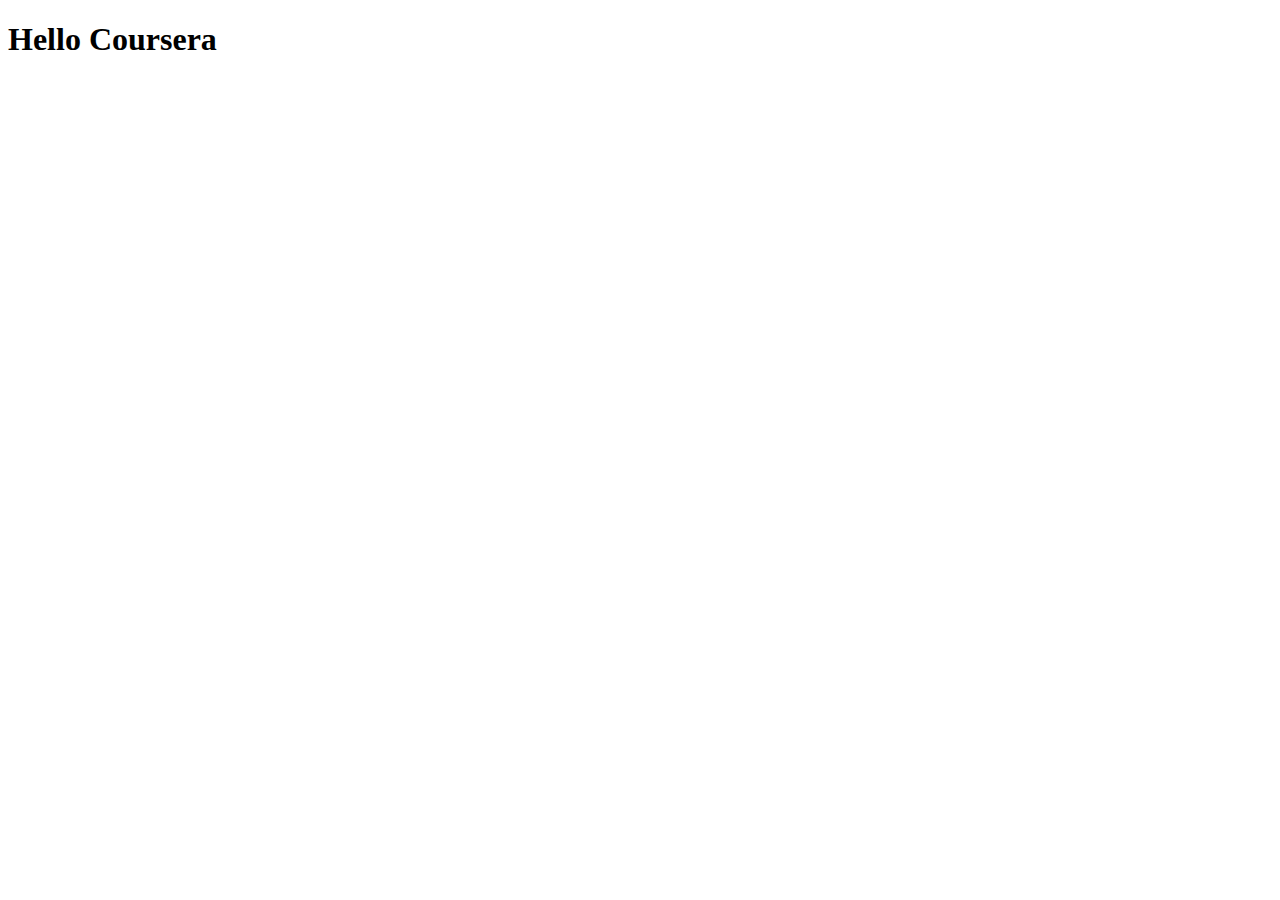
==== sites/index.html @ 5e51a125 "Update index.html" ====
<!DOCTYPE html>
<html lang="en">
<head>
    <meta charset="UTF-8">
    <meta name="viewport" content="width=device-width, initial-scale=1.0">
    <title>Document</title>
</head>
<body>
    <h1> Hello Coursera</h1>
</body>
</html>
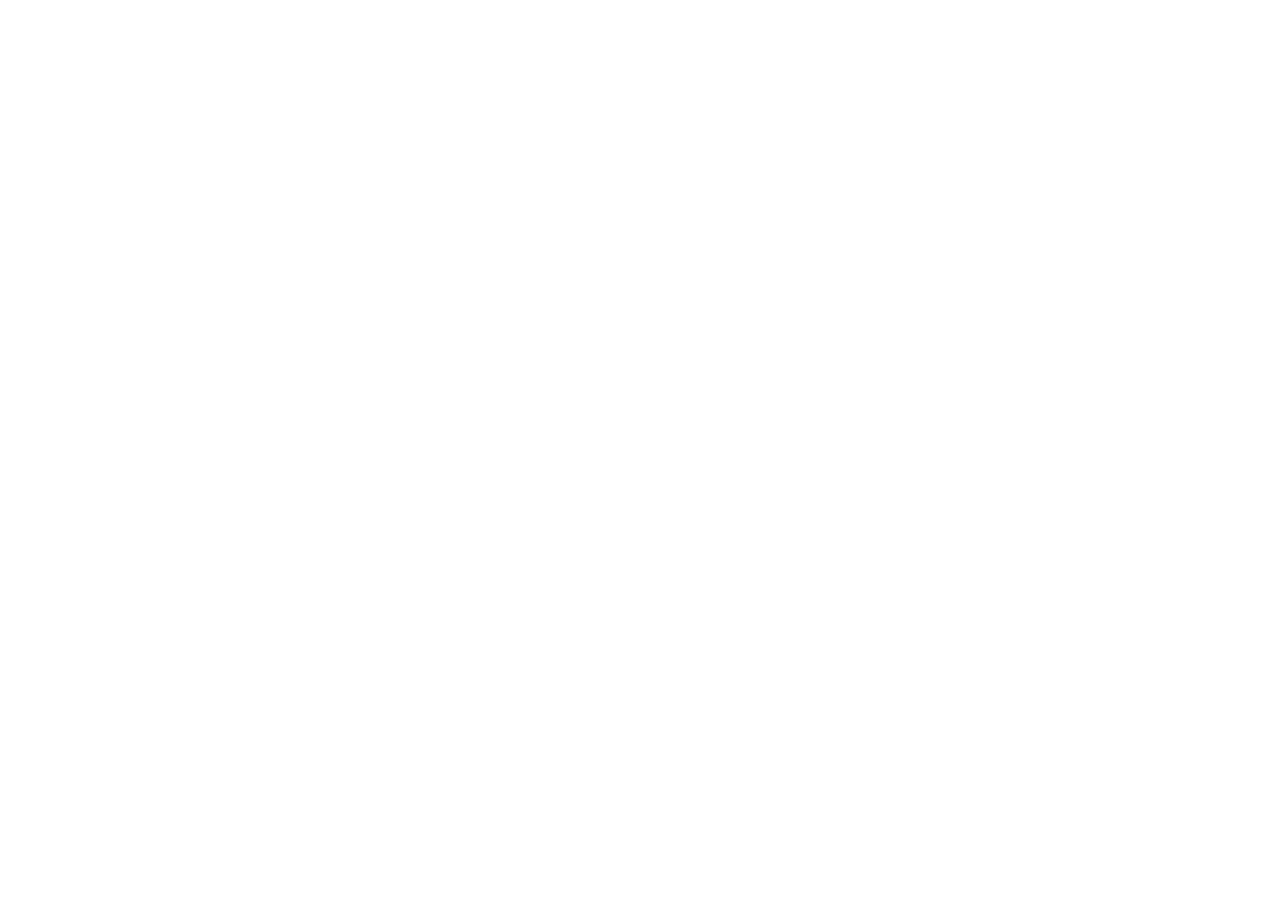
==== commit 736bfdb4: "my first page." ====
--- a/sites/index.html
+++ b/sites/index.html
@@ -6,6 +6,6 @@
     <title>Document</title>
 </head>
 <body>
-    <h1> Hello Coursera</h1>
+    
 </body>
-</html>
+</html>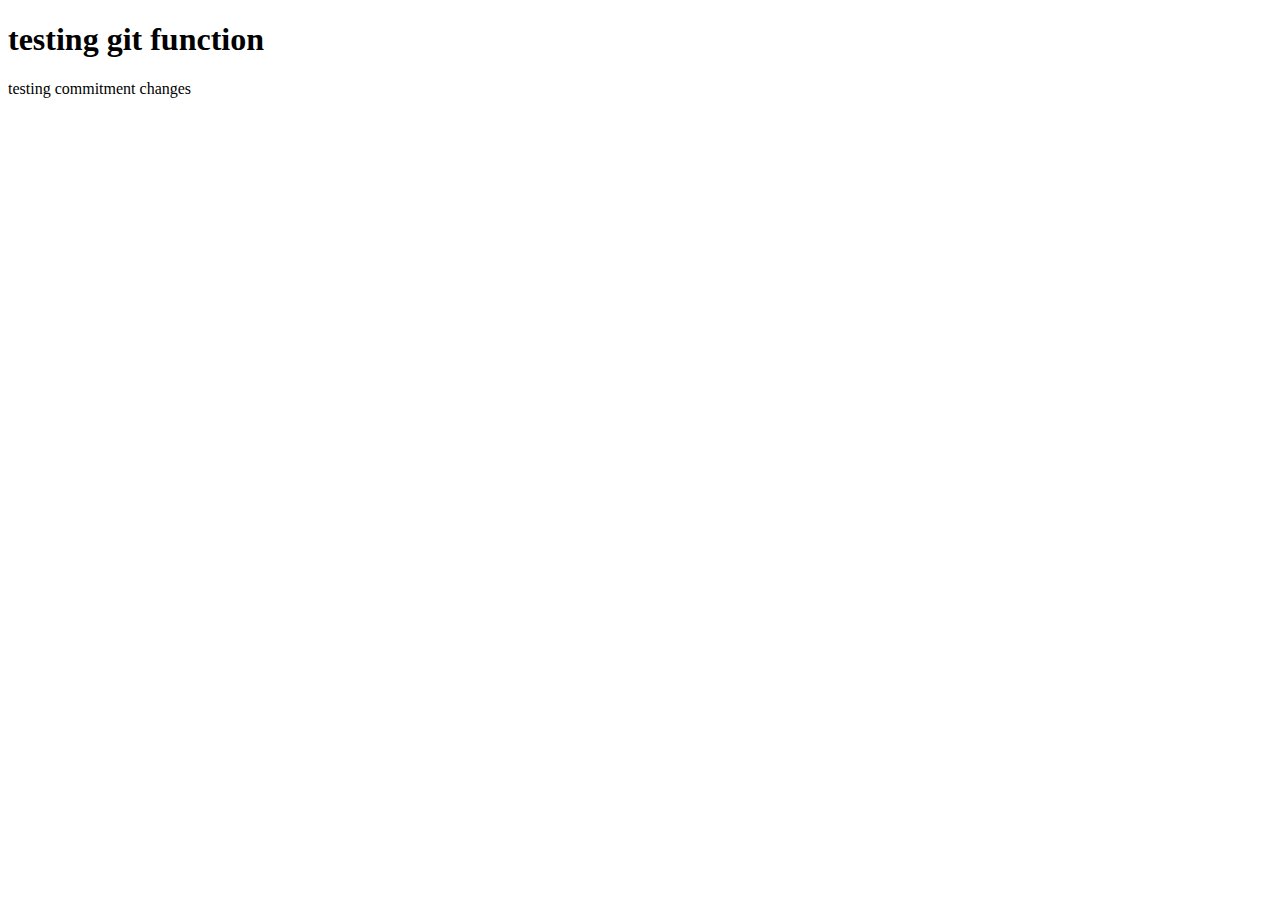
==== commit c680a792: "small addition to page" ====
--- a/sites/index.html
+++ b/sites/index.html
@@ -6,6 +6,7 @@
     <title>Document</title>
 </head>
 <body>
-    
+    <h1>testing git function</h1>
+    <p>testing commitment changes</p>
 </body>
 </html>